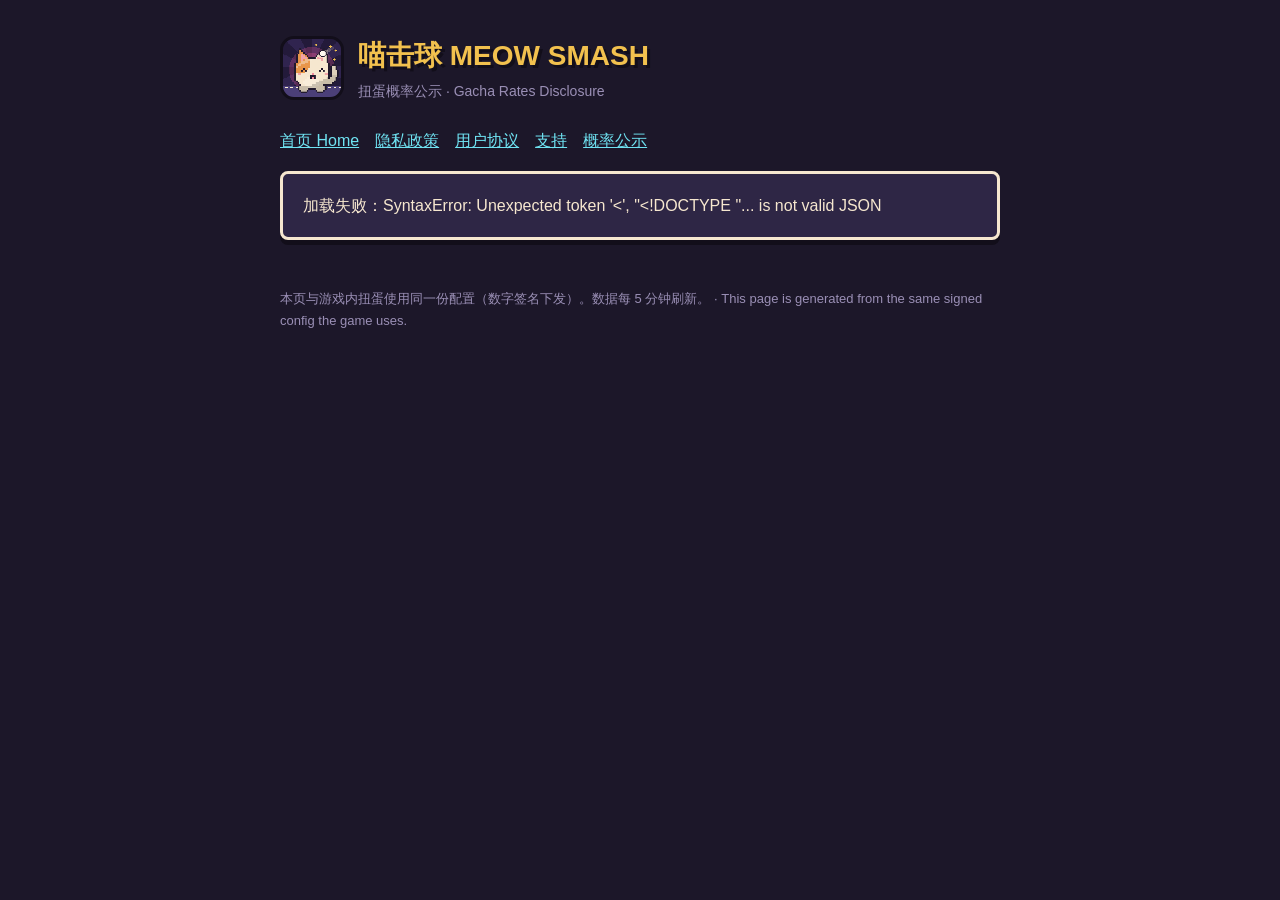
==== public/gacha.html @ 419da14f "Serve site from Node server: gacha page, admin console, cats data - Add server.js (static files + ga" ====
<!doctype html><html lang="zh-CN"><head><meta charset="utf-8"><meta name="viewport" content="width=device-width,initial-scale=1">
<title>扭蛋概率公示 · 喵击球</title><link rel="stylesheet" href="style.css">
<style>
table{width:100%;border-collapse:collapse}td,th{padding:6px 8px;border-bottom:1px solid #41365F;text-align:left}
.up{display:flex;gap:16px;align-items:center}.up img{width:96px;height:90px;image-rendering:pixelated}
.badge{background:var(--gold);color:var(--ink);padding:0 6px;border-radius:3px;font-weight:700;font-size:13px}
.grid{display:grid;grid-template-columns:repeat(auto-fill,minmax(120px,1fr));gap:10px}.grid div{text-align:center;font-size:13px}
.grid img{width:64px;height:60px;image-rendering:pixelated;display:block;margin:0 auto}
</style></head><body><div class="wrap">
<header><img src="icon.png" alt=""><div><h1>喵击球 MEOW SMASH</h1><div class="muted">扭蛋概率公示 · Gacha Rates Disclosure</div></div></header>
<nav><a href="./">首页 Home</a><a href="privacy.html">隐私政策</a><a href="terms.html">用户协议</a><a href="support.html">支持</a><a href="gacha">概率公示</a></nav>
<div id="app" class="card">加载中 Loading…</div>
<footer>本页与游戏内扭蛋使用同一份配置（数字签名下发）。数据每 5 分钟刷新。 · This page is generated from the same signed config the game uses.</footer>
</div>
<script>
const fmt = t => new Date(t).toLocaleString('zh-CN', {timeZone:'Asia/Shanghai', hour12:false});
const day = t => new Date(t).toLocaleDateString('zh-CN', {timeZone:'Asia/Shanghai'});
Promise.all([fetch('/api/public').then(r=>r.json()), fetch('/api/cats').then(r=>r.json())]).then(([d, cats]) => {
  const c = d.config, by = Object.fromEntries(cats.map(x=>[x.id,x])), now = Date.now();
  const cur = c.banners.find(b => b.start <= now && now < b.end) || c.banners[1];
  const ev = c.events.find(e => e.start <= now && now < e.end);
  const pool = r => cats.filter(x => x.rarity===r && !x.exclusive);
  const eff = Object.assign({}, c.rates); if (ev) { eff.SSR += ev.ssrBonus; eff.N -= ev.ssrBonus; }
  let h = '';
  if (c.announcement) h += `<p><b>公告：</b>${c.announcement.replace(/</g,'&lt;')}</p>`;
  h += `<h2>本期 UP</h2><div class="up"><img src="cats/${cur.catId}.png"><div><span class="badge">SSR</span> <b style="font-size:22px">${by[cur.catId]?.zh||cur.catId}</b> ${by[cur.catId]?.en||''}<br>
  <span class="muted">${fmt(cur.start)} — ${fmt(cur.end)}（北京时间）</span><br>抽中 SSR 时有 <b>${Math.round(c.rateUp*100)}%</b> 为 UP 猫${c.guaranteeAfterMiss?'；若未中 UP，下一次 SSR 必定为 UP 猫':''}。</div></div>`;
  if (ev) h += `<p>🎉 <b>${ev.title}</b>（${fmt(ev.start)} — ${fmt(ev.end)}）：SSR 概率 +${ev.ssrBonus}%</p>`;
  h += `<h2>当前概率</h2><table><tr><th>稀有度</th><th>概率</th><th>可获得猫咪</th></tr>` + ['SSR','SR','R','N'].map(r =>
     `<tr><td>${r}</td><td><b>${eff[r]}%</b></td><td>${pool(r).map(x=>x.zh).join('、')}</td></tr>`).join('') + `</table>
     <p>保底：连续 <b>${c.pity}</b> 抽未出 SSR，第 ${c.pity} 抽必出 SSR。十连额外保底至少 1 个 SR 以上。同稀有度内每只猫概率均等（UP 规则除外）。限定猫（签到 / 通行证）不在卡池中。</p>`;
  if (c.scheduledRates.length) h += `<h2>预约变更（提前公示）</h2><ul>` + c.scheduledRates.map(s => `<li>${fmt(s.from)} 起：SSR ${s.rates.SSR}% · SR ${s.rates.SR}% · R ${s.rates.R}% · N ${s.rates.N}%，保底 ${s.pity}</li>`).join('') + `</ul>`;
  h += `<h2>UP 日程</h2><div class="grid">` + c.banners.filter(b => b.end > now).slice(0,8).map(b =>
     `<div><img src="cats/${b.catId}.png">${by[b.catId]?.zh||b.catId}<br><span class="muted">${day(b.start)} 起</span></div>`).join('') + `</div>`;
  const evs = c.events.filter(e => e.end > now);
  if (evs.length) h += `<h2>活动</h2><ul>` + evs.map(e => `<li>${e.title}：${fmt(e.start)} — ${fmt(e.end)}，SSR +${e.ssrBonus}%</li>`).join('') + `</ul>`;
  if (d.log.length) h += `<h2>变更记录</h2><ul class="muted">` + d.log.slice().reverse().slice(0,15).map(l => `<li>${fmt(Date.parse(l.at))} · ${l.summary}（${(l.changes||[]).join(', ')}）</li>`).join('') + `</ul>`;
  document.getElementById('app').innerHTML = h;
}).catch(e => document.getElementById('app').textContent = '加载失败：' + e);
</script></body></html>
---- public/style.css ----
:root{--bg:#1C1729;--panel:#2E2645;--ink:#120E1A;--cream:#F6E7CF;--gold:#F2C14E;--pink:#FF5FA2;--cyan:#6FE3F2;--muted:#9A8FB5}
*{box-sizing:border-box}
body{margin:0;background:var(--bg);color:var(--cream);font:16px/1.7 -apple-system,"PingFang SC","Helvetica Neue",sans-serif}
.wrap{max-width:760px;margin:0 auto;padding:32px 20px 64px}
header{display:flex;align-items:center;gap:14px;margin-bottom:24px}
header img{width:64px;height:64px;border-radius:14px;image-rendering:pixelated;border:3px solid var(--ink)}
h1{font-size:28px;margin:0;color:var(--gold);text-shadow:3px 3px 0 var(--ink)}
h2{color:var(--pink);font-size:20px;margin-top:24px}
a{color:var(--cyan)}
nav a{margin-right:16px}
.card{background:var(--panel);border:3px solid var(--cream);border-radius:8px;padding:18px 20px;box-shadow:0 5px 0 var(--ink);margin:16px 0}
.muted{color:var(--muted);font-size:14px}
footer{margin-top:48px;color:var(--muted);font-size:13px}
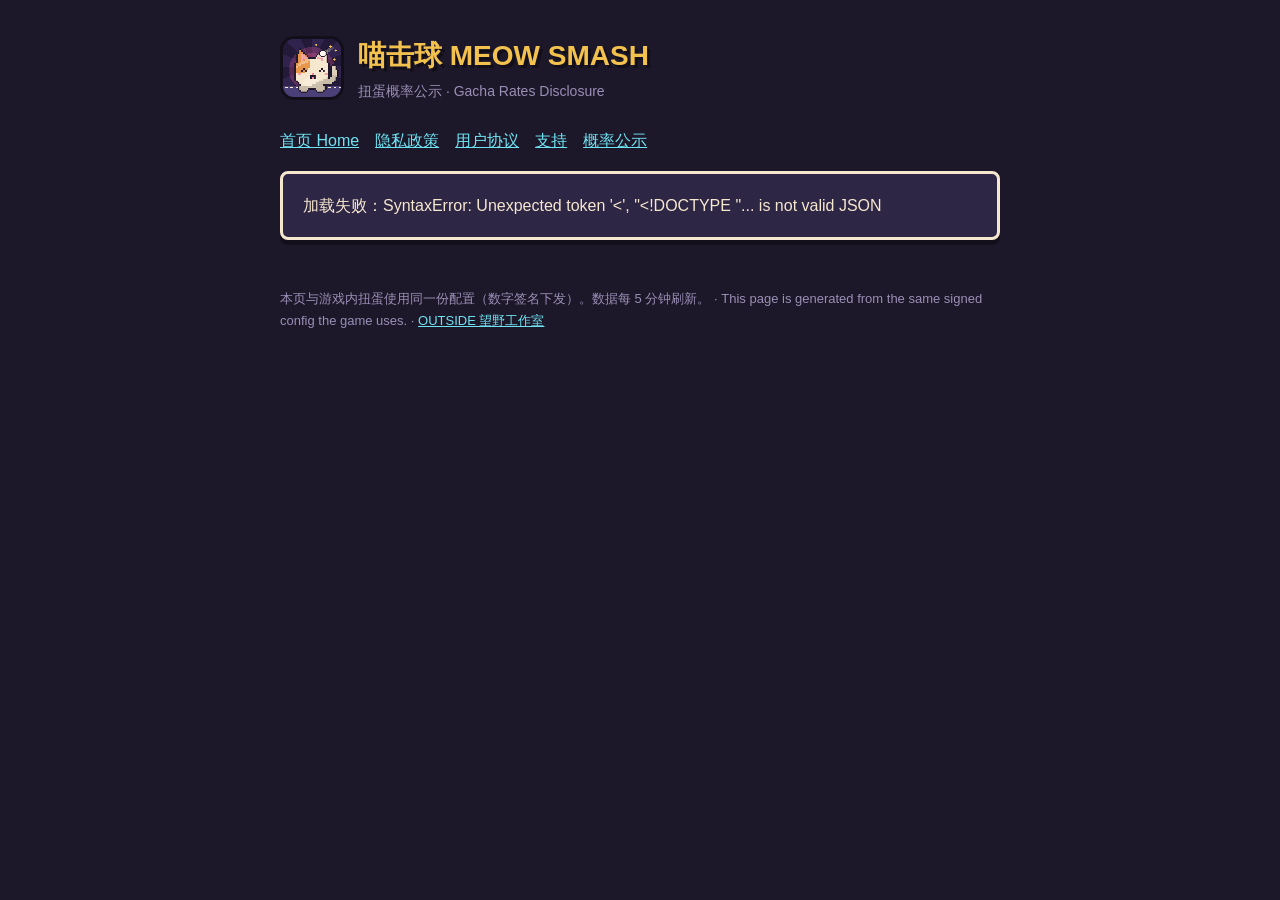
==== commit eccce4f2: "页面：页脚加入望野工作室入口 隐私、条款、支持、首页与扭蛋概率页都加一条指向 www.deadlocksea.fun 的链接， 从 App 打开的网页可以回到工作室主站。" ====
--- a/public/gacha.html
+++ b/public/gacha.html
@@ -10,7 +10,7 @@
 <header><img src="icon.png" alt=""><div><h1>喵击球 MEOW SMASH</h1><div class="muted">扭蛋概率公示 · Gacha Rates Disclosure</div></div></header>
 <nav><a href="./">首页 Home</a><a href="privacy.html">隐私政策</a><a href="terms.html">用户协议</a><a href="support.html">支持</a><a href="gacha">概率公示</a></nav>
 <div id="app" class="card">加载中 Loading…</div>
-<footer>本页与游戏内扭蛋使用同一份配置（数字签名下发）。数据每 5 分钟刷新。 · This page is generated from the same signed config the game uses.</footer>
+<footer>本页与游戏内扭蛋使用同一份配置（数字签名下发）。数据每 5 分钟刷新。 · This page is generated from the same signed config the game uses. · <a href="https://www.deadlocksea.fun/" target="_blank" rel="noopener noreferrer">OUTSIDE 望野工作室</a></footer>
 </div>
 <script>
 const fmt = t => new Date(t).toLocaleString('zh-CN', {timeZone:'Asia/Shanghai', hour12:false});
